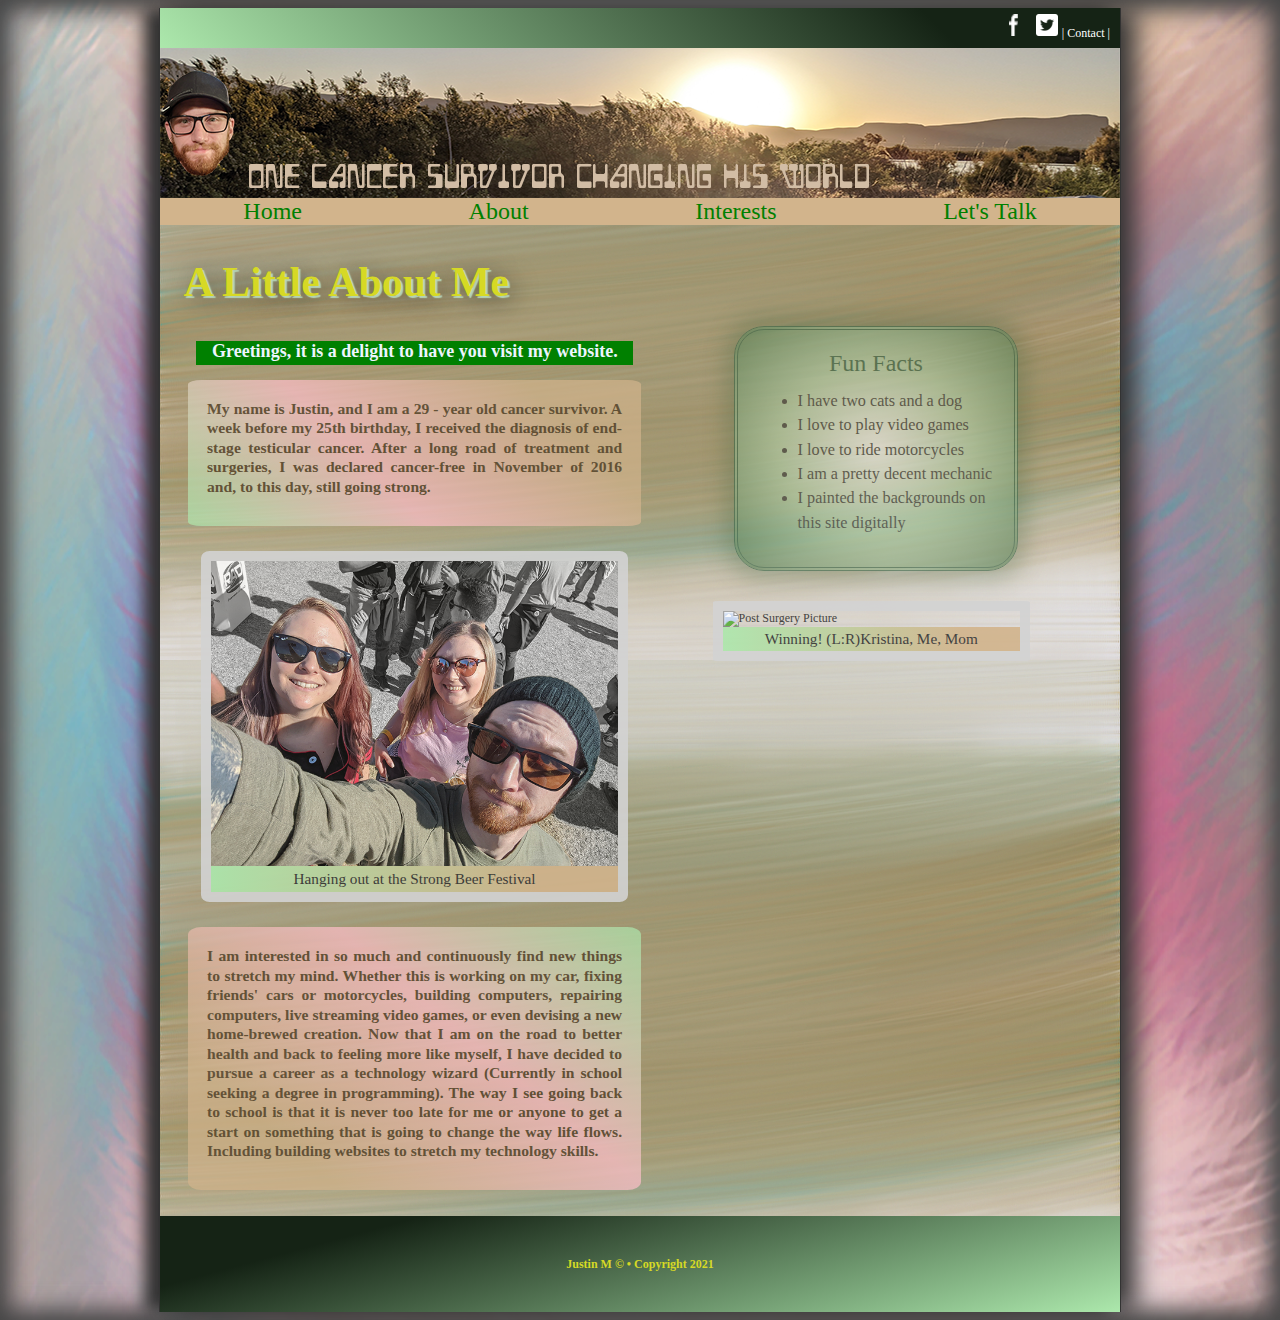
==== About.html @ 3ef29484 "Add files via upload" ====
<!DOCTYPE html>
<html lang="en" dir="ltr">

<head>
  <!--
      Author: Ulizzi, Justin
      Date: 2021-05-04
      -->
  <meta charset="utf-8">
  <meta name="description" content="Hello, get a brief introduction into the life of Justin Ulizzi.
                                    A 29 year old testicular cancer survivor changing his world! Take a gader at the homepage!">
  <meta name="keywords" content="Jusitn, Ulizzi, Self, Discovery, Stories, Class, Project, Flagstaff, mountain range, ski, lift, Arizona, Saguaro, Lake">
  <title>Justin In Time</title>
  <link rel="stylesheet" href="ju_styles1.css">
</head>

<body>

  <!--                          THIS IS MY ABOUT PAGE                         -->

  <header>
    <nav id="topLinks">
      <a href="https://www.facebook.com"> <img src="Images/fbicon.png" alt="" style="width:22px;height:22px; " id="faceBookf"></a>
      <a href="https://www.twitter.com"> <img src="Images/twitterLogo.png" alt="" style="width:22px;height:22px;" id="twitterBird"></a>
      | <a href="Contact.html">Contact |</a>
    </nav>
    <img src="Images/SaguaroLakeBanner3.png" alt="Saguaro Lake Sunset">
    <nav class="horizontalNavigation">
      <ul>
        <li><a href="index.html">Home</a></li>
        <li><a href="About.html">About</a></li>
        <li><a href="Interests.html">Interests</a></li>
        <li><a href="Contact.html">Let's Talk</a></li>
      </ul>
    </nav>
  </header>

  <article>
    <section>
      <header>
        <h1>A Little About Me</h1>
      </header>
      <section id="littleBox">
        <aside>
          <h1>Fun Facts</h1>
          <ul>
            <li>I have two cats and a dog</li>
            <li>I love to play video games</li>
            <li>I love to ride motorcycles</li>
            <li>I am a pretty decent mechanic</li>
            <li>I painted the backgrounds on this site digitally</li>
          </ul>
        </aside>
      </section>
    </section>
    <section id="leftColumn">
      <h2> Greetings, it is a delight to have you visit my website.</h2>
      <div class="introBox">
        <p>My name is Justin,
          and I am a 29 - year old cancer survivor. A week before my 25th birthday,
          I received the diagnosis of end-stage testicular cancer.
          After a long road of treatment and surgeries,
          I was declared cancer-free in November of 2016 and,
          to this day, still going strong.</p>
      </div>
      <figure>
        <img src="Images/About2.png" alt="Friend Portrait">
        <figcaption>Hanging out at the Strong Beer Festival</figcaption>
      </figure>
      <div class="introTwoBox">
        <p>I am interested in so much and continuously find new things to stretch my mind.
          Whether this is working on my car, fixing friends' cars or motorcycles,
          building computers, repairing computers, live streaming video games,
          or even devising a new home-brewed creation.
          Now that I am on the road to better health and back to feeling more like myself,
          I have decided to pursue a career as a technology wizard
          (Currently in school seeking a degree in programming).
          The way I see going back to school is that it is never
          too late for me or anyone to get a start on something that is going to
          change the way life flows. Including building websites to stretch my
          technology skills.
        </p>
      </div>
    </section>
    <section id="rightColumn">
      <figure>
        <img src="Images/winning1.png" alt="Post Surgery Picture">
        <figcaption>Winning! (L:R)Kristina, Me, Mom</figcaption>
      </figure>
    </section>
  </article>


  <footer>
    <section>
      <h4>Justin M &copy; &#8226; Copyright 2021</h4>
    </section>
  </footer>

</body>

</html>
---- ju_styles1.css ----
@charset "UTF-8";

/*
Name: Ulizzi, Justin
Date: 2021-05-04
*/
/* HTML Styles */
html {
  background-color: rgb(175, 200, 168);
  background-image: url(Images/Featherback2.png);
  background-repeat: round;
  color: rgb(51, 51, 51);
  font-size: 12px;
  box-shadow: inset rgb(71, 71, 71) -10px -10px 25px,
    inset rgb(71, 71, 71) 10px 10px 25px;
}

/* Page Body Styles */
body {
  border-left: 1px solid rgb(51, 51, 51);
  border-right: 1px solid rgb(51, 51, 51);
  box-shadow: rgb(51, 51, 51) 15px 0px 25px,
    rgb(51, 51, 51) -15px 0px 15px;
}

body {
  background-color: rgb(211, 211, 211);
  background-image: url(Images/background5.png);
  background-repeat: round;
  font-family: Baskerville, "Palatino Linotype", Palatino,
    "Century Schoolbook", "Times New Roman", serif;
  margin-left: auto;
  margin-right: auto;
  width: 95%;
  max-width: 960px;
  min-width: 640px;
}

/* Body Header Styles */
body>header>img {
  display: block;
  margin-left: auto;
  width: 100%;
}

#topLinks {
  background: linear-gradient(45deg, rgb(172, 232, 172), rgb(21, 35, 21) 80%);
  background-color: green;
  color: white;
  line-height: 1.7em;
  text-align: right;
  padding: 5px 10px 5px 0px;
}

#topLinks a:link, #topLinks a:visited {
  color: white;
  text-decoration: none;
}

#topLinks a:hover, #topLinks a:active {
  color: rgb(248, 237, 212);
}

#twitterBird {
  display: block;
  display: inline;
  text-decoration: none;
  margin: 1px;
}

#faceBookf {
  display: block;
  display: inline;
  text-decoration: none;
  margin: 1px;
  margin-left: 5px;
}

body>header>nav.horizontalNavigation ul {
  padding: 0;
  display: -webkit-box;
  display: -moz-box;
  display: -ms-box;
  background-color: tan;
  margin-top: auto;
}

nav.horizontalNavigation li {
  list-style: none;
  text-align: center;
  -webkit-box-flex: 1;
  -moz-box-flex: 1;
  -ms-box-flex: 1;
}

nav.horizontalNavigation a {
  display: inline;
  text-decoration: none;
  text-align: center;
  font-size: 2em;
  font-family: Baskerville, "Palatino Linotype", Palatino,
    "Century Schoolbook", "Times New Roman", serif;
  padding-left: none;
}

nav.horizontalNavigation a:link,
nav.horizontalNavigation a:visited {
  color: green;
}

nav.horizontalNavigation a:hover,
nav.horizontalNavigation a:active {
  background-color: transparent;
  color: white;
}

/* Heading Styles and fonts */
h1, h2, h3 {
  text-indent: .03em;
  font-family: Baskerville, "Palatino Linotype", Palatino,
    "Century Schoolbook", "Times New Roman", serif;
}

h2 {
  font-size: 1.5em;
  text-align: center;
  background-color: green;
  padding-bottom: 3px;
  margin-left: 8px;
  margin-right: 8px;
  color: rgb(237, 245, 255);
}

h3 {
  font-size: 1.2em;
  text-align: center;
  background-color: green;
  padding-bottom: 3px;
  margin-left: 8px;
  margin-right: 8px;
  color: rgb(237, 245, 255);
}

#blockQuote {
  color: rgb(115, 84, 6);
  font-family: Baskerville, "Palatino Linotype", Palatino,
    "Century Schoolbook", "Times New Roman", serif;
  font-size: 3.5em;
  text-align: center;
  margin-top: 3%;
  margin-left: 2%;
  margin-bottom: 3%;
}

/* Paragraph Styles */
p {
  background-color: transparent;
  font-size: 1.2em;
  font-weight: bold;
  line-height: 1.27em;
  margin-bottom: 20px;
  margin: auto;
  margin-left: 10px;
  margin-right: 10px;
  margin-top: 10px;
  margin-bottom: 10px;
  font-family: Baskerville, "Palatino Linotype", Palatino,
    "Century Schoolbook", "Times New Roman", serif;
}

/* Article  Styles */
article {
  clear: both;
  padding: 1px 8px 3px 8px;
}

article header {
  margin: 1px;
  width: 70%;
}

h1#littleAbout {
  color: #d6d925;
  font-family: Baskerville, "Palatino Linotype", Palatino,
    "Century Schoolbook", "Times New Roman", serif;
  font-size: 3.5em;
  text-align: left;
  margin: auto;
  width: 60%;
  text-shadow: rgb(181, 211, 181) 2px 2px 1px,
    rgba(21, 21, 21, 0.66) 5px 5px 25px;
}

article header h1 {
  color: #d6d925;
  font-family: Baskerville, "Palatino Linotype", Palatino,
    "Century Schoolbook", "Times New Roman", serif;
  font-size: 3.5em;
  text-align: left;
  margin-top: 3%;
  margin-left: 2%;
  margin-bottom: 3%;
  text-shadow: rgb(181, 211, 181) 2px 2px 1px,
    rgba(21, 21, 21, 0.66) 5px 5px 25px;
}

article::after {
  clear: both;
  content: "";
  display: table;
}

/* Section Styles */
section#leftColumn {
  float: left;
  margin-left: 20px;
  margin-right: auto;
  width: 48%;
}

section#leftColumn p {
  font-size: 1.3em;
  line-height: 1.25em;
  margin-bottom: 20px;
  text-align: justify;
  color: rgb(71, 52, 29);
}

#instagramLink {
  background: #17aa56;
  border-radius: 30%;
  color: #fff;
  text-decoration: none;
}

#instagramLink:hover {
  background-color: rgb(248, 237, 212);
  border-radius: 29%;
  color: black;
}

#instagramLink:active {
  background-color: darkgreen;
}

#rightColumn {
  float: right;
  margin-left: none;
  margin-right: 8%;
  width: 35%;
}

.introBox {
  display: block;
  opacity: .7;
  width: auto;
  padding: 2%;
  background: linear-gradient(45deg, rgb(172, 232, 172), pink, tan 80%);
  border-radius: 3%;
}

.introTwoBox {
  display: block;
  opacity: .7;
  width: auto;
  padding: 2%;
  background: linear-gradient(220deg, rgb(172, 232, 172), pink, tan 80%);
  border-radius: 3%;
  margin-bottom: 5%;
}

.boxTopinterests {
  display: block;
  background-color: tan;
  opacity: .7;
  width: auto;
  padding: 2%;
  background: linear-gradient(345deg, rgb(172, 232, 172), burlywood 80%);
  border-top-right-radius: 3%;
  border-bottom-right-radius: 1%;
  border-left-style: outset;
  border-left-color: #ffd9b3;
  border-left-width: 5px;
}

.boxParagraph {
  display: block;
  background-color: burlywood;
  opacity: .7;
  width: auto;
  padding: 2%;
  background: linear-gradient(345deg, rgb(172, 232, 172), tan 80%);
  border-left-style: outset;
  border-left-color: #ffd9b3;
  border-left-width: 5px;
  border-top-right-radius: 3%;
  border-bottom-right-radius: 1%;
}

/* Aside Styles */
/* littleBox is the FunFacts Box on the about page */
#littleBox {
  border: 4px double rgb(45, 93, 62);
  border-radius: 30px;
  box-shadow: rgba(51, 91, 51, 0.4) 0px 0px 20px 10px;
}

#littleBox {
  background: radial-gradient(white, #afcfa7, rgb(81, 125, 81));
  opacity: 0.6;
  float: right;
  margin-right: 10%;
  margin-bottom: 5px;
  padding: 20px;
  width: 25%;
}

#littleBox h1 {
  color: rgb(45, 93, 62);
  font-weight: normal;
  font-size: 2em;
  margin-top: auto;
  margin-bottom: 10px;
  text-align: center;
}

#littleBox li {
  font-size: 1.35em;
  line-height: 1.5em;
}

#finerPoints {
  border: 5px double rgb(45, 93, 62);
  border-radius: 30px;
  box-shadow: rgba(51, 91, 51, 0.4) 0px 0px 20px 10px;
}

#finerPoints {
  background-color: lightgray;
  opacity: 0.65;
  background: linear-gradient(320deg, lightgray #ffd9b3 3%, tan 20%, #ffcc99 70%, lightgray);
  padding-right: 10px;
  padding-left: 10px;
  padding-bottom: 50px;
  margin-left: 1em;
  margin-right: .25em;
}

#finerPoints h2 {
  text-align: center;
  font-size: 2.5em;
  background-color: transparent;
  color: purple;
  text-shadow: tan 2px 2px 1px,
    rgba(21, 21, 21, 0.5) 5px 5px 15px;
}

.ddBox {
  display: block;
  float: inherit;
  padding: 6%;
  padding-left: -10%;
  padding-right: 10%;
  font-size: 1.25em;
  background: linear-gradient(320deg, lightgray, #ffcc99 20%, #ffd9b3 90%, lightgray);
  border-radius: 3%;
  border-bottom-right-radius: 4%;
  border-left-style: outset;
  border-left-color: lightgray;
  border-left-width: 2.75px;
  border-right-style: outset;
  border-right-color: orange;
  border-right-width: 1.25px;
  border-bottom-style: outset;
  border-bottom-color: green;
  border-bottom-width: 2.25px;
  box-shadow: rgb(51, 51, 51) 1px 0px 5px,
    rgb(51, 51, 51) -1px 0px 1px;
}

.pBox {
  display: block;
  float: inherit;
  padding: 1%;
  font-size: 1.25em;
  background: linear-gradient(345deg, rgb(172, 232, 172), tan 80%);
  border-radius: 3%;
  padding: .5%;
  border-left-style: outset;
  border-left-color: lightgray;
  border-left-width: 2.75px;
  border-right-style: inset;
  border-right-color: lightgray;
  border-right-width: 2.75px;
  border-bottom-style: inset;
  border-bottom-color: lightgray;
  border-bottom-width: 2.75px;
  box-shadow: rgb(51, 51, 51) 3px 0px 10px,
    rgb(51, 51, 51) -3px 0px 3px;
}

.pBox1 {
  display: block;
  float: inherit;
  padding: 1%;
  font-size: 1.25em;
  background: linear-gradient(345deg, rgb(172, 232, 172), tan 80%);
  border-radius: 2%;
  padding: .5%;
  border-right-style: inset;
  border-right-color: lightgray;
  border-right-width: 2.75px;
  border-left-style: outset;
  border-left-color: lightgray;
  border-left-width: 2.75px;
  border-bottom-style: inset;
  border-bottom-color: lightgray;
  border-bottom-width: 2.75px;
  box-shadow: rgb(51, 51, 51) 3px 0px 10px,
    rgb(51, 51, 51) -3px 0px 3px;
}

#youSee {
  font-size: 1.75em;
  padding: 3%;
}

#lifeChange {
  font-size: 1.25em;
  padding: 2.5%;
}

dl {
  font-size: 1em;
}

dl>dt {
  font-size: 1.75em;
  color: purple;
  margin: 1.1em;
  font-family: cursive;
}

#colorPage {
  position: relative;
}

#colorPage:hover {
  transform: scale(1.25);
  position: relative;
  transform-origin: center;
}

figure {
  border-style: solid;
  border-width: 10px;
  border-color: lightgray;
  margin: 25px auto 25px;
  opacity: 0.90;
  width: 90%;
  border-radius: 2%
}

figure img {
  display: block;
  margin: auto;
  width: 100%;
}

figure figcaption {
  background: linear-gradient(90deg, rgb(172, 232, 172), tan 80%);
  background-color: green;
  font-family: 'Palatino Linotype', Palatino, 'Times New Roman', serif;
  font-style: normal;
  padding: 1%;
  text-align: center;
  font-size: 1.27em
}

/* Footer Styles */
footer {
  background-color: rgb(53, 98, 42);
  color: #d6d925;
  display: block;
  text-align: center;
  padding: 25px;
  background: linear-gradient(345deg, rgb(172, 232, 172), rgb(21, 35, 21) 80%);
}

footer::after {
  clear: both;
  content: "";
  display: table;
}

.clearfix::after {
  content: "";
  clear: both;
  display: table;
}
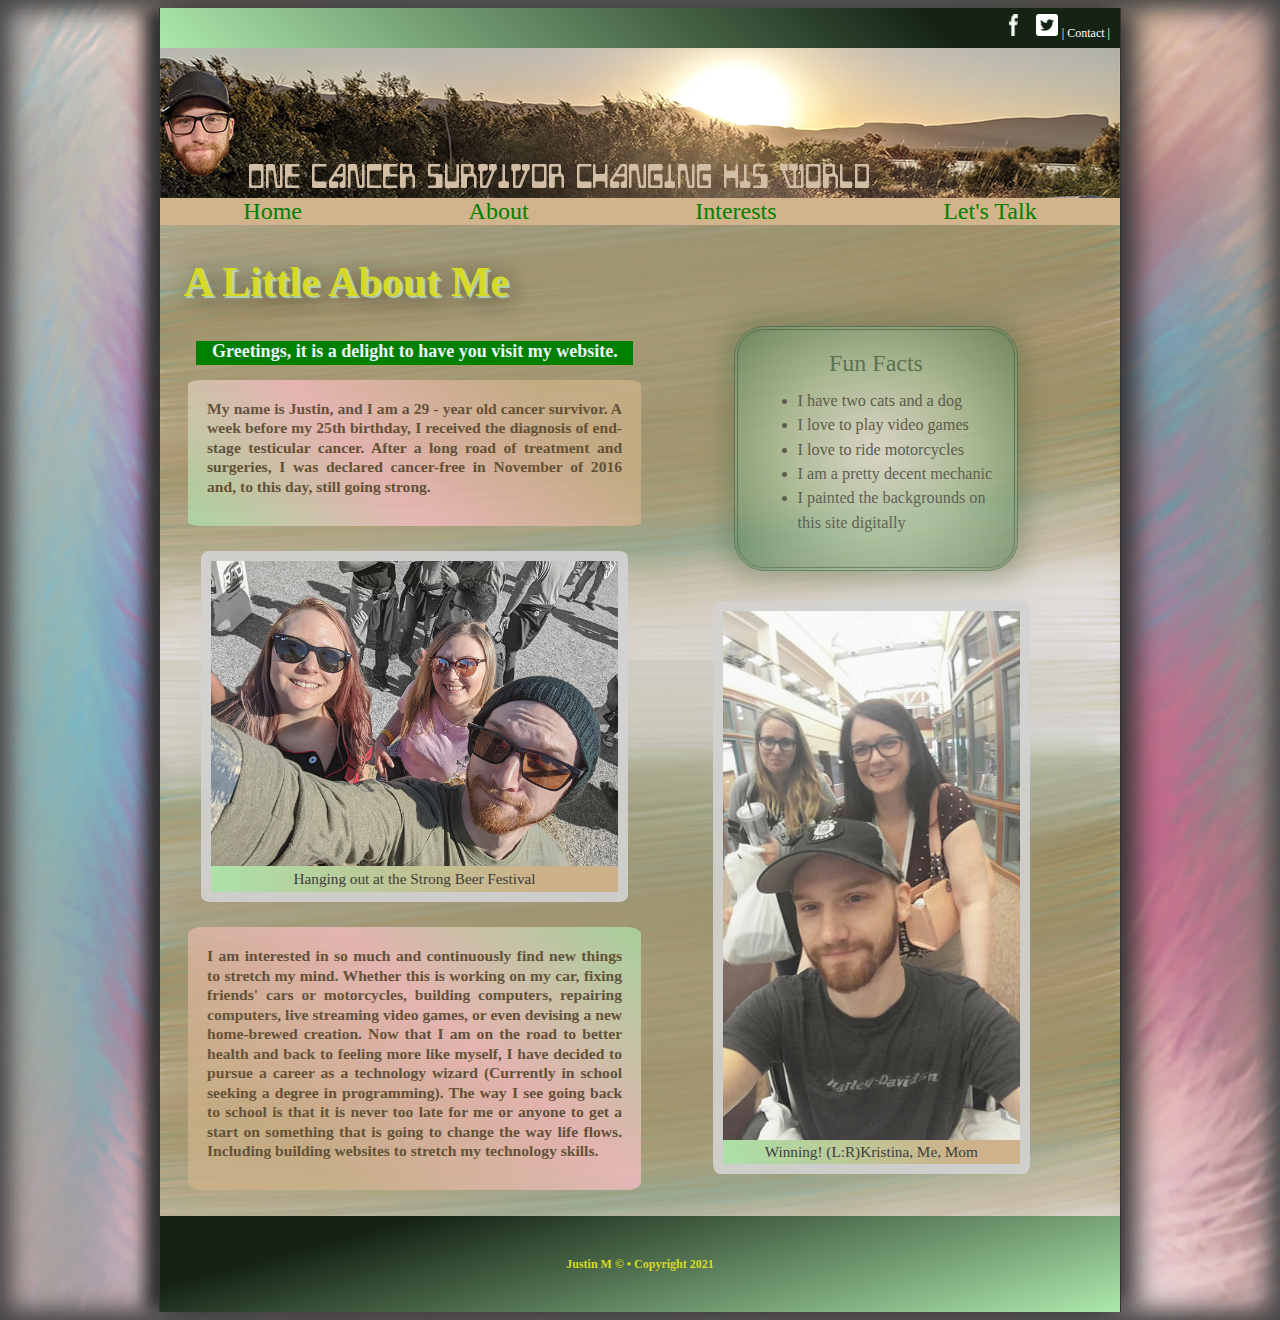
==== commit 893f2ddd: "Update About.html" ====
--- a/About.html
+++ b/About.html
@@ -84,7 +84,7 @@
     </section>
     <section id="rightColumn">
       <figure>
-        <img src="Images/winning1.png" alt="Post Surgery Picture">
+        <img src="Images/Winning1.png" alt="Post Surgery Picture">
         <figcaption>Winning! (L:R)Kristina, Me, Mom</figcaption>
       </figure>
     </section>
